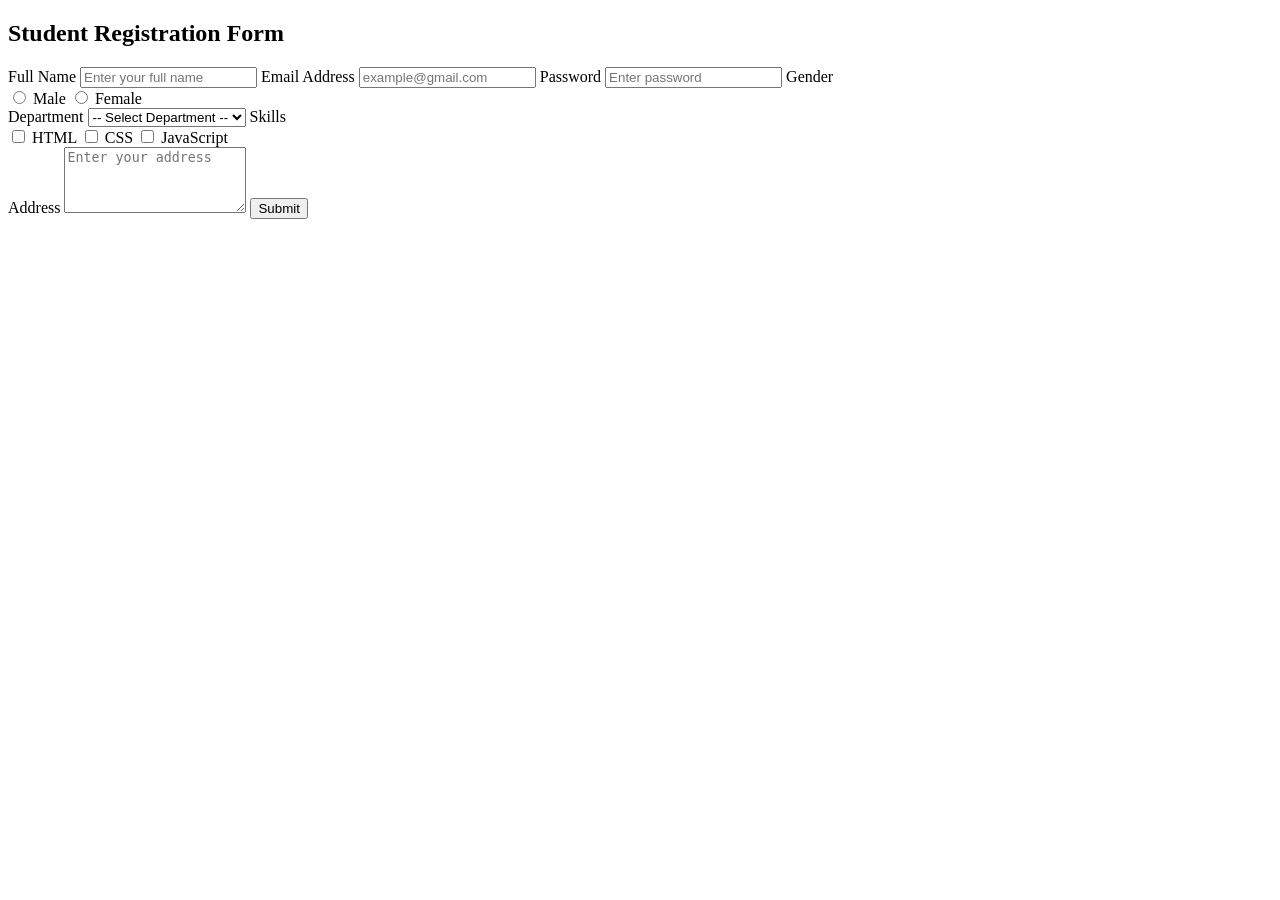
==== codes/index 4.html @ 514ace65 "Add student registration form with validation and styling" ====
<!DOCTYPE html>
<html lang="en">

<head>
    <meta charset="UTF-8">
    <meta name="viewport" content="width=device-width, initial-scale=1.0">
    <title>Professional Form Validation</title>
    <link rel="stylesheet" href="style.css">
</head>

<body>

    <div class="container">

        <h2>Student Registration Form</h2>

        <form id="myForm">

            <!-- Name -->

            <label for="name">Full Name</label>
            <input type="text" id="name" placeholder="Enter your full name">
            <small id="nameError" class="error"></small>


            <!-- Email -->

            <label for="email">Email Address</label>
            <input type="email" id="email" placeholder="example@gmail.com">
            <small id="emailError" class="error"></small>


            <!-- Password -->

            <label for="password">Password</label>
            <input type="password" id="password" placeholder="Enter password">
            <small id="passwordError" class="error"></small>


            <!-- Gender -->

            <label>Gender</label>

            <div class="radio-group">

                <input type="radio" id="male" name="gender" value="Male">
                <label for="male">Male</label>

                <input type="radio" id="female" name="gender" value="Female">
                <label for="female">Female</label>

            </div>

            <small id="genderError" class="error"></small>


            <!-- Department -->

            <label for="department">Department</label>

            <select id="department">
                <option value="">-- Select Department --</option>
                <option value="CSE">CSE</option>
                <option value="EEE">EEE</option>
                <option value="BBA">BBA</option>
                <option value="English">English</option>
            </select>

            <small id="departmentError" class="error"></small>


            <!-- Skills -->

            <label>Skills</label>

            <div class="checkbox-group">

                <input type="checkbox" id="html" name="skill" value="HTML">
                <label for="html">HTML</label>

                <input type="checkbox" id="css" name="skill" value="CSS">
                <label for="css">CSS</label>

                <input type="checkbox" id="js" name="skill" value="JavaScript">
                <label for="js">JavaScript</label>

            </div>

            <small id="skillError" class="error"></small>


            <!-- Address -->

            <label for="address">Address</label>

            <textarea id="address" rows="4"
                placeholder="Enter your address"></textarea>

            <small id="addressError" class="error"></small>


            <!-- Submit -->

            <button type="submit">Submit</button>

        </form>

    </div>

    <script src="script1.js"></script>

</body>

</html>
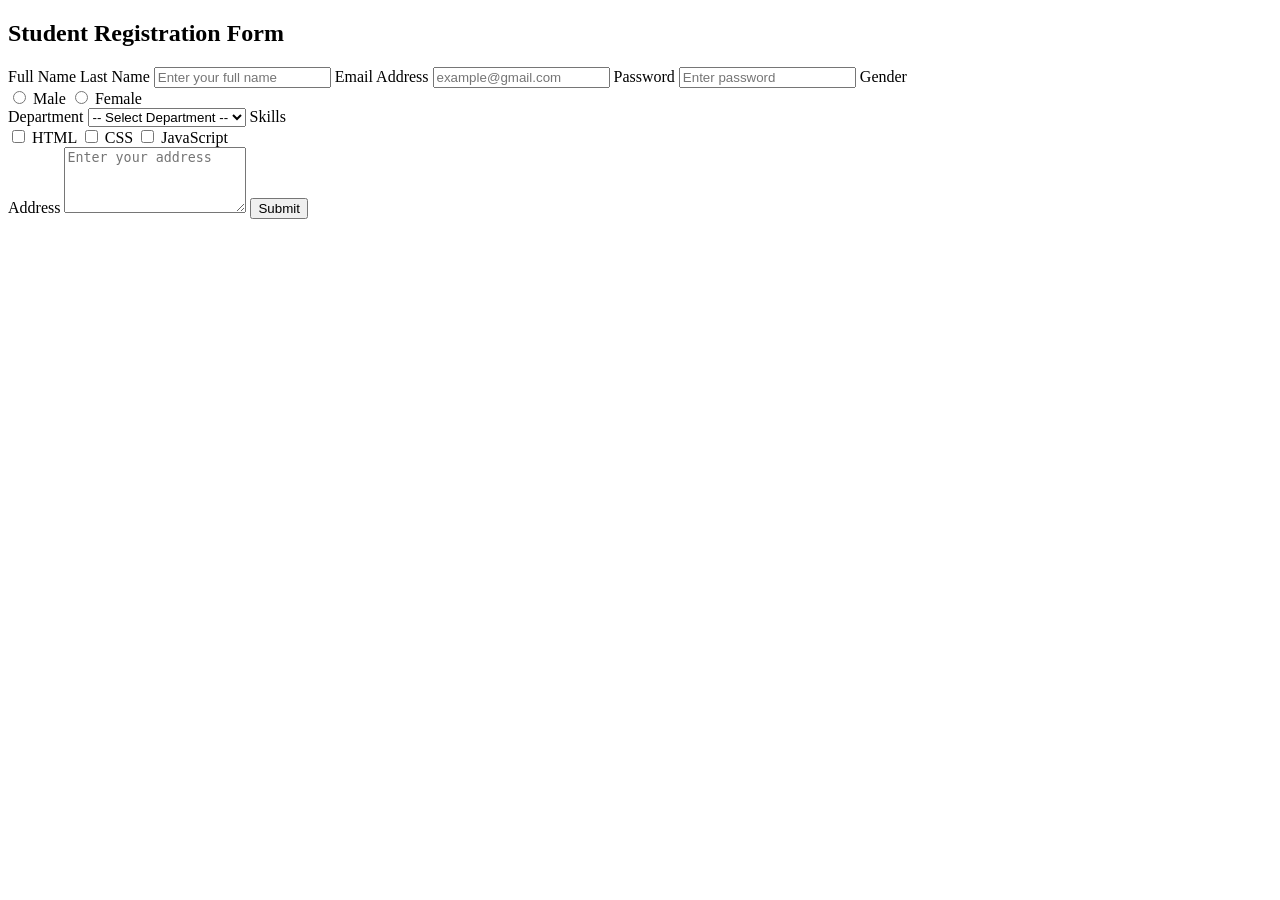
==== commit f4df2d79: "Changed Name field" ====
--- a/codes/index 4.html
+++ b/codes/index 4.html
@@ -19,6 +19,7 @@
             <!-- Name -->
 
             <label for="name">Full Name</label>
+            <label for="lname">Last Name</label>
             <input type="text" id="name" placeholder="Enter your full name">
             <small id="nameError" class="error"></small>
 
